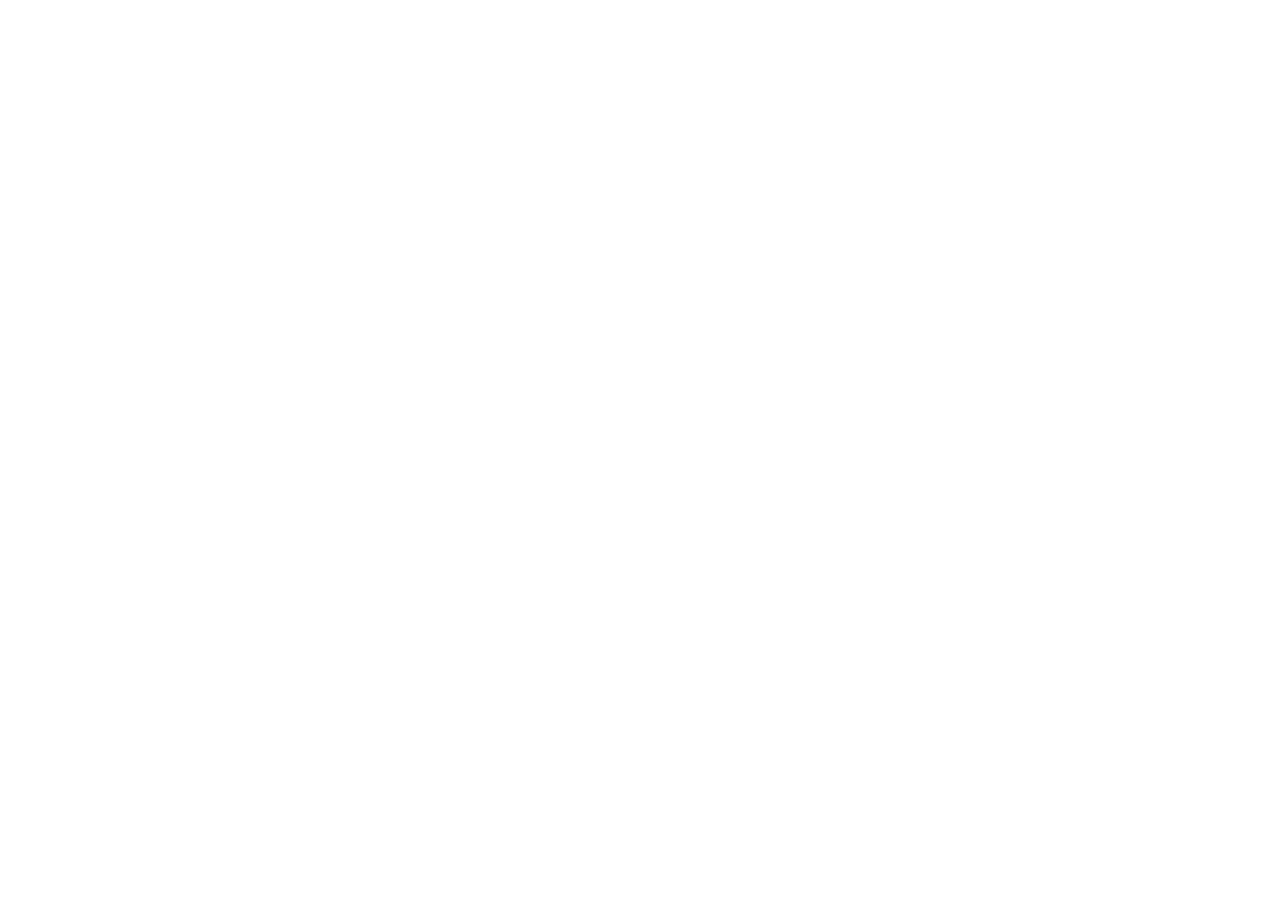
==== client/index.html @ 9b72e93b "[refactor] edit font link tags in index.html" ====
<!doctype html>
<html ng-app='greeniusApp'>

<head>
  <meta charset='utf-8'>
  <meta http-equiv='X-UA-Compatible' content='IE=edge'>
  <title>Greenius</title>
  <meta name='description' content='Greenius is the new, more intellegent, way to plant your garden.'>

  <!-- Custom Fonts -->
  <link href='http://fonts.googleapis.com/css?family=Open+Sans:300italic,400italic,600italic,700italic,800italic,400,300,600,700,800' rel='stylesheet' type='text/css'>
  <link href='http://fonts.googleapis.com/css?family=Merriweather:400,300,300italic,400italic,700,700italic,900,900italic' rel='stylesheet' type='text/css'>

  <!-- CSS -->
  <link rel='stylesheet' href='./lib/bootstrap/dist/css/bootstrap.min.css' />
  <link rel='stylesheet' href='./lib/font-awesome/css/font-awesome.css' />
  <link rel='stylesheet' href='./assets/css/styles.css' />
  <link rel='stylesheet' href='./assets/css/animate.min.css' type='text/css'>
  <link rel='stylesheet' href='./assets/css/creative.css' type='text/css'>

  <!-- JS Source -->
  <script src='./lib/jquery/dist/jquery.min.js'></script>
  <script src='./lib/angular/angular.min.js'></script>
  <script src='./lib/angular-animate/angular-animate.min.js'></script>
  <script src='./lib/angular-ui-router/release/angular-ui-router.min.js'></script>
  <script src='./lib/angular-bootstrap/ui-bootstrap.min.js'></script>
  <script src='./lib/angular-route/angular-route.min.js'></script>
  <script src='./lib/angular-drag-and-drop-lists/angular-drag-and-drop-lists.min.js'></script>
  <script src='//code.angularjs.org/1.2.16/angular-cookies.min.js'></script>

  <script src='./assets/js/bootstrap.min.js'></script>
  <script src='./assets/js/jquery.easing.min.js'></script>
  <script src='./assets/js/jquery.fittext.js'></script>
  <script src='./assets/js/wow.min.js'></script>
  <script src='./assets/js/creative.js'></script>

  <script src='//code.angularjs.org/1.2.16/angular-cookies.min.js'></script>
  <script src='//cdn.auth0.com/js/lock-8.1.min.js'></script>
  <script type='text/javascript' src='//cdn.rawgit.com/auth0/angular-storage/master/dist/angular-storage.js'></script>
  <script type='text/javascript' src='//cdn.rawgit.com/auth0/angular-jwt/master/dist/angular-jwt.js'></script>
  <script src='//cdn.auth0.com/w2/auth0-angular-4.js'> </script>
  <meta name='viewport' content='width=device-width, initial-scale=1.0, maximum-scale=1.0, user-scalable=no' />
  <link rel='icon' href='./assets/favicon.ico' type='image/x-icon'/ >

</head>
<body>

  <div ui-view='indexPage'></div>

  <script src='./app/main.js'></script>
  <script src='./app/services/services.js'></script>
  <script src='./app/landingPage/landingPageController.js'></script>
  <script src='./app/navbar/navbarController.js'></script>
  <script src='./app/browsePlant/browsePlantController.js'></script>
  <script src='./app/dashboard/dashboardController.js'></script>
  <script src='./app/myPlants/myPlantsController.js'></script>
  <script src='./app/myGarden/myGardenController.js'></script>
  <script src='./app/plantProfile/plantProfileController.js'></script>
  <script src='./app/utility.js'></script>

</body>
</html>
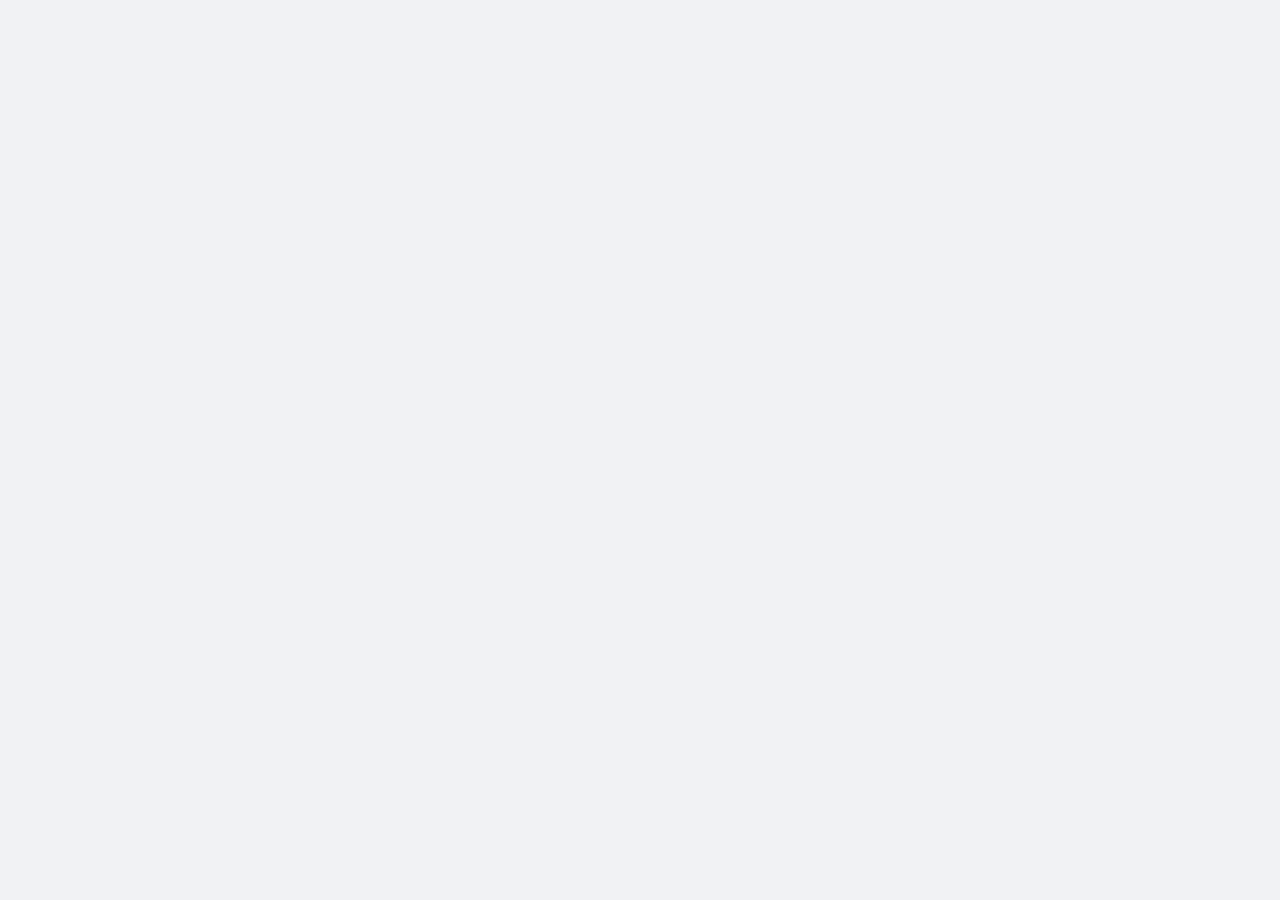
==== commit 9330a1c1: "[refactor] added script tag for calendarController to index.html" ====
--- a/client/index.html
+++ b/client/index.html
@@ -3,60 +3,68 @@
 
 <head>
   <meta charset='utf-8'>
-  <meta http-equiv='X-UA-Compatible' content='IE=edge'>
-  <title>Greenius</title>
+  <meta http-equiv="X-UA-Compatible" content="IE=edge">
+  <title>Greenius</title> 
   <meta name='description' content='Greenius is the new, more intellegent, way to plant your garden.'>
-
-  <!-- Custom Fonts -->
-  <link href='http://fonts.googleapis.com/css?family=Open+Sans:300italic,400italic,600italic,700italic,800italic,400,300,600,700,800' rel='stylesheet' type='text/css'>
-  <link href='http://fonts.googleapis.com/css?family=Merriweather:400,300,300italic,400italic,700,700italic,900,900italic' rel='stylesheet' type='text/css'>
 
   <!-- CSS -->
   <link rel='stylesheet' href='./lib/bootstrap/dist/css/bootstrap.min.css' />
   <link rel='stylesheet' href='./lib/font-awesome/css/font-awesome.css' />
   <link rel='stylesheet' href='./assets/css/styles.css' />
-  <link rel='stylesheet' href='./assets/css/animate.min.css' type='text/css'>
-  <link rel='stylesheet' href='./assets/css/creative.css' type='text/css'>
+  <link rel="stylesheet" href="./assets/css/animate.min.css" type="text/css">
+  <link rel="stylesheet" href="./assets/css/creative.css" type="text/css">
 
-  <!-- JS Source -->
-  <script src='./lib/jquery/dist/jquery.min.js'></script>
-  <script src='./lib/angular/angular.min.js'></script>
-  <script src='./lib/angular-animate/angular-animate.min.js'></script>
-  <script src='./lib/angular-ui-router/release/angular-ui-router.min.js'></script>
-  <script src='./lib/angular-bootstrap/ui-bootstrap.min.js'></script>
-  <script src='./lib/angular-route/angular-route.min.js'></script>
-  <script src='./lib/angular-drag-and-drop-lists/angular-drag-and-drop-lists.min.js'></script>
-  <script src='//code.angularjs.org/1.2.16/angular-cookies.min.js'></script>
-
-  <script src='./assets/js/bootstrap.min.js'></script>
-  <script src='./assets/js/jquery.easing.min.js'></script>
-  <script src='./assets/js/jquery.fittext.js'></script>
-  <script src='./assets/js/wow.min.js'></script>
-  <script src='./assets/js/creative.js'></script>
-
-  <script src='//code.angularjs.org/1.2.16/angular-cookies.min.js'></script>
-  <script src='//cdn.auth0.com/js/lock-8.1.min.js'></script>
-  <script type='text/javascript' src='//cdn.rawgit.com/auth0/angular-storage/master/dist/angular-storage.js'></script>
-  <script type='text/javascript' src='//cdn.rawgit.com/auth0/angular-jwt/master/dist/angular-jwt.js'></script>
-  <script src='//cdn.auth0.com/w2/auth0-angular-4.js'> </script>
-  <meta name='viewport' content='width=device-width, initial-scale=1.0, maximum-scale=1.0, user-scalable=no' />
-  <link rel='icon' href='./assets/favicon.ico' type='image/x-icon'/ >
+  <!-- Setting the right viewport -->
+  <meta name="viewport" content="width=device-width, initial-scale=1.0, maximum-scale=1.0, user-scalable=no" />
+  <link rel='icon' href='./assets/favicon.ico' type='image/x-icon'/ > 
 
 </head>
-<body>
+  <body>  
 
-  <div ui-view='indexPage'></div>
+    <div ui-view='indexPage'></div>
 
-  <script src='./app/main.js'></script>
-  <script src='./app/services/services.js'></script>
-  <script src='./app/landingPage/landingPageController.js'></script>
-  <script src='./app/navbar/navbarController.js'></script>
-  <script src='./app/browsePlant/browsePlantController.js'></script>
-  <script src='./app/dashboard/dashboardController.js'></script>
-  <script src='./app/myPlants/myPlantsController.js'></script>
-  <script src='./app/myGarden/myGardenController.js'></script>
-  <script src='./app/plantProfile/plantProfileController.js'></script>
-  <script src='./app/utility.js'></script>
+    <!-- JS Source -->
+    <script src='./lib/jquery/dist/jquery.min.js'></script>
+    <script src='./lib/angular/angular.min.js'></script>
+    <script src='./lib/angular-animate/angular-animate.min.js'></script>
+    <script src='./lib/angular-ui-router/release/angular-ui-router.min.js'></script>
+    <script src='./lib/angular-bootstrap/ui-bootstrap.min.js'></script>
+    <script src='./lib/angular-route/angular-route.min.js'></script>
+    <script src='./lib/angular-drag-and-drop-lists/angular-drag-and-drop-lists.min.js'></script>
+    <script src='./lib/angular-cookies/angular-cookies.min.js'></script>
 
-</body>
+    <!-- angolia -->
+    <script src="//cdn.jsdelivr.net/algoliasearch/3/algoliasearch.min.js"></script>
+
+    <script src="./assets/js/bootstrap.min.js"></script>
+    <script src="./assets/js/jquery.easing.min.js"></script>
+    <script src="./assets/js/jquery.fittext.js"></script>
+    <script src="./assets/js/wow.min.js"></script>
+    <script src="./assets/js/creative.js"></script>
+
+    <!-- Moments -->
+    <script src='./lib/moment/min/moment.min.js'></script>
+
+    <!-- Auth0 lock, angular-jwt and angular-storage -->
+    <script src='./lib/auth0-lock/build/auth0-lock.js'></script>
+    <script src='./lib/a0-angular-storage/dist/angular-storage.js'></script>
+    <script src='./lib/angular-jwt/dist/angular-jwt.js'></script>
+    <script src='./lib/auth0-angular/build/auth0-angular.js'></script>
+    
+    <!-- Angular Controllers & Services-->
+    <script src='./app/main.js'></script>
+    <script src='./app/services/services.js'></script>
+    <script src='./app/landingPage/landingPageController.js'></script>
+    <script src='./app/navbar/navbarController.js'></script>
+    <script src='./app/browsePlant/browsePlantController.js'></script>
+    <script src='./app/dashboard/dashboardController.js'></script>
+    <script src='./app/calendar/calendarController.js'></script>
+    <script src='./app/myPlants/myPlantsController.js'></script>
+    <script src='./app/myGarden/myGardenController.js'></script>
+    <script src='./app/plantProfile/plantProfileController.js'></script>
+
+  </body>
 </html>
+
+
+
--- a/client/assets/css/styles.css
+++ b/client/assets/css/styles.css
@@ -0,0 +1,272 @@
+ /* Toggle Styles */
+ html{
+    font-family: sans-serif;
+    font-style: normal;
+    background-color: #F1F2F4;
+    color: #36373E;
+
+ }
+body {
+}
+#wrapper {
+  padding-left: 0;
+  -webkit-transition: all 0.5s ease;
+  -moz-transition: all 0.5s ease;
+  -o-transition: all 0.5s ease;
+  transition: all 0.5s ease;
+}
+
+#wrapper.toggled {
+  padding-left: 250px;
+}
+
+#sidebar-wrapper {
+  z-index: 1000;
+  position: fixed;
+  left: 250px;
+  width: 0;
+  height: 100%;
+  margin-left: -250px;
+  overflow-y: auto;
+  background: #53545b;
+  -webkit-transition: all 0.5s ease;
+  -moz-transition: all 0.5s ease;
+  -o-transition: all 0.5s ease;
+  transition: all 0.5s ease;
+}
+
+#wrapper.toggled #sidebar-wrapper {
+  width: 250px;
+}
+
+#page-content-wrapper {
+  width: 100%;
+  position: absolute;
+  padding: 15px;
+}
+
+#wrapper.toggled #page-content-wrapper {
+  position: absolute;
+  margin-right: -250px;
+}
+
+/* Sidebar Styles */
+.sidebar-nav {
+  position: absolute;
+  top: 0;
+  width: 250px;
+  margin: 0;
+  padding: 0;
+  list-style: none;
+}
+
+.sidebar-nav li {
+    padding: 15px;
+    padding-left: 20px;
+  }
+
+.sidebar-nav li a {
+  letter-spacing: 0.1rem;
+  display: inline-block;
+  text-decoration: none;
+  color: #fff;
+}
+
+.sidebar-nav li:hover {
+  text-decoration: none;
+  background: #36373e;
+  border-left: 5px solid rgba(89, 154, 41, 0.96) ;
+  color: #fff;
+}
+
+.sidebar-nav li a:active,
+.sidebar-nav li a:focus {
+  text-decoration: none;
+}
+
+.sidebar-nav > .sidebar-brand {
+  text-align: center;
+  padding: 10px;
+  font-size: 18px;
+  line-height: 60px;
+}
+
+.sidebar-nav > .sidebar-brand:hover {
+  background: none;
+}
+
+.sidebar-nav > .sidebar-brand a {
+  color: #fff;
+}
+
+/*.sidebar-nav > .sidebar-brand a:hover {
+  color: #fff;
+}*/
+
+#menu-btn-container {
+  margin-bottom: 10px;
+  width: 100%;
+}
+
+.profile-image {
+  width: 100px;
+  border-radius: 50px;
+  border: 0px;
+}
+
+#profile-image {
+  height: 75px;
+  width: auto;
+}
+
+/*.box-image {
+  height: 242.6px;
+  width: 450.6px;
+}*/
+
+.dropdown-menu {
+  margin-left: 10%;
+}
+
+.calendar-container {
+  background-color: #f5f5f5;
+  height: 400px;
+  padding: 24px;
+  border: 1px solid #e3e3e3;
+  border-radius: 6px;
+}
+
+#weather-container {
+  height: 400px;
+}
+
+@media(min-width:668px) {
+  #wrapper {
+    padding-left: 250px;
+  }
+
+  #wrapper.toggled {
+    padding-left: 0;
+  }
+
+  #sidebar-wrapper {
+    width: 250px;
+  }
+
+  #wrapper.toggled #sidebar-wrapper {
+    width: 0;
+  }
+
+  #page-content-wrapper {
+    padding: 20px;
+    position: relative;
+  }
+
+  #wrapper.toggled #page-content-wrapper {
+    position: relative;
+    margin-right: 0;
+  }
+
+  #profile-image {
+    height: 75px;
+    width: auto;
+  }
+
+/*.box-image {
+  height: 242.6px;
+  width: 450.6px;
+}*/
+
+  #menu-btn-container {
+    width: 100%;
+    margin-bottom: 20px;
+  }
+}
+
+/*universal styling tags*/
+
+.text-align {
+   text-align: center;
+}
+
+.min-padding {
+  padding-right: 15px;
+  padding-left: 15px;
+}
+
+.full-width {
+  width: 100%;
+}
+
+
+
+
+/**
+ * For the correct positioning of the placeholder element, the dnd-list and
+ * it's children must have position: relative
+ */
+.myGarden ul[dnd-list],
+.myGarden ul[dnd-list] > li {
+  position: relative;
+}
+
+/**
+ * The dnd-list should always have a min-height,
+ * otherwise you can't drop to it once it's empty
+ */
+.myGarden ul[dnd-list] {
+    min-height: 42px;
+    padding-left: 0px;
+}
+
+/**
+ * The dndDraggingSource class will be applied to
+ * the source element of a drag operation. It makes
+ * sense to hide it to give the user the feeling
+ * that he's actually moving it.
+ */
+.myGarden ul[dnd-list] .dndDraggingSource {
+    display: none;
+}
+
+/**
+ * An element with .dndPlaceholder class will be
+ * added to the dnd-list while the user is dragging
+ * over it.
+ */
+.myGarden ul[dnd-list] .dndPlaceholder {
+    display: block;
+    background-color: #29a329;
+    min-height: 42px;
+}
+
+/**
+ * The dnd-lists's child elements currently MUST have
+ * position: relative. Otherwise we can not determine
+ * whether the mouse pointer is in the upper or lower
+ * half of the element we are dragging over. In other
+ * browsers we can use event.offsetY for this.
+ */
+.myGarden ul[dnd-list] li {
+    background-color: #fff;
+    border: 1px solid #ddd;
+    border-top-right-radius: 4px;
+    border-top-left-radius: 4px;
+    display: block;
+    padding: 10px 15px;
+    margin-bottom: -1px;
+}
+
+/**
+ * Handle positioning
+ */
+.myGarden .handle {
+    cursor: move;
+    position: absolute;
+    top: 14px;
+}
+
+.myGarden .name {
+    margin-top: 5px;
+    margin-left: 20px;
+}
